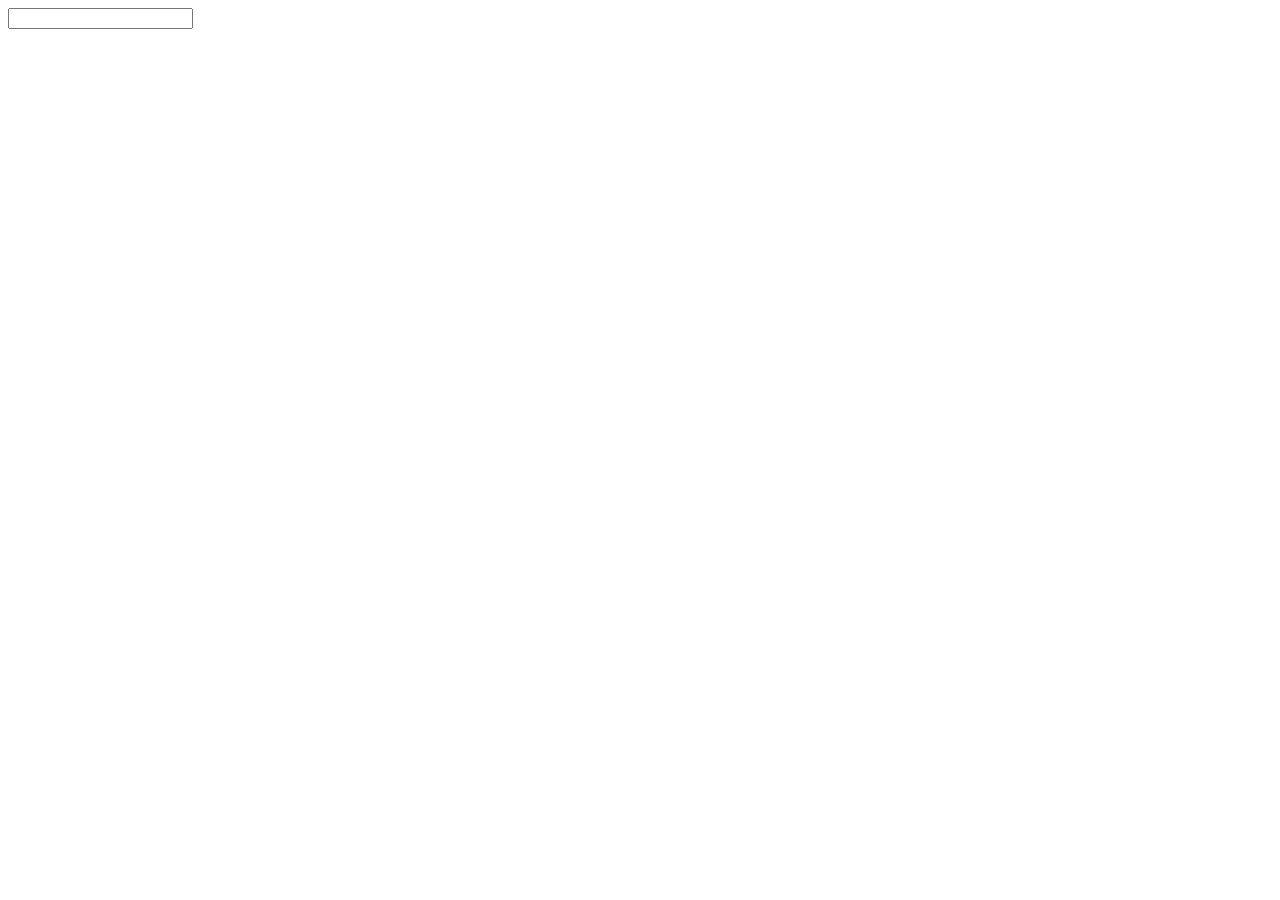
==== week1/index.html @ 6d253ede "hernieuwde script testbench" ====
<!DOCTYPE html>
<html lang="en">
<head>
  <meta charset="UTF-8">
  <meta name="viewport" content="width=device-width, initial-scale=1.0">
<link rel="stylesheet" href="public/css/styles.css">
  <title>API</title>
</head>
<body>

<form>
    <input type="text" name="search" id="search">
</form>
 <div id="root"></div>
  <script type="text/javascript" src="public/js/testbench.js"></script>

</body>
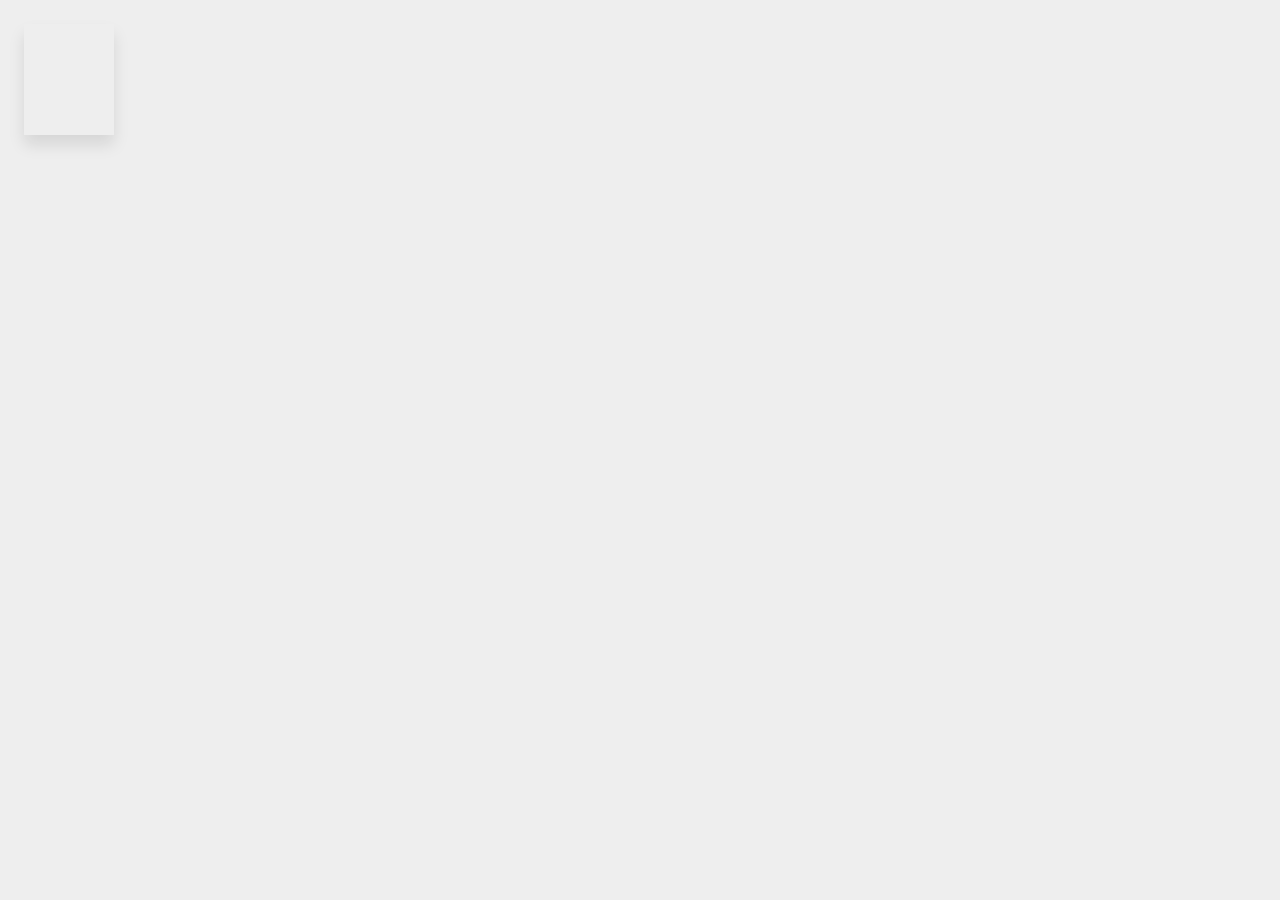
==== commit e674ee26: "week 2 new restcities api with templating and routie.js" ====
--- a/week1/index.html
+++ b/week1/index.html
@@ -1,17 +1,36 @@
 <!DOCTYPE html>
 <html lang="en">
+
 <head>
   <meta charset="UTF-8">
   <meta name="viewport" content="width=device-width, initial-scale=1.0">
-<link rel="stylesheet" href="public/css/styles.css">
+  <link rel="stylesheet" href="public/css/styles.css">
   <title>API</title>
 </head>
+
 <body>
+  <!--
+<form>
+    <input type="text" name="search" id="day">
+<input type="text" name="search" id="month">
+<input type="text" name="search" id="year">
+<button type="button" name="button" id="dateButton"></button>
+</form> -->
 
-<form>
-    <input type="text" name="search" id="search">
-</form>
- <div id="root"></div>
-  <script type="text/javascript" src="public/js/testbench.js"></script>
+  <main>
+<a href="#detail">
+    <section class="template">
+      <h1 class="country"></h1>
+      <p class="capital"></p>
+      <p class="latitude"></p>
+      <p class="longtitude"></p>
+    </section>
+  </a>
+</main>
 
+  <div id="root"></div>
+  <script type="text/javascript" src="public/js/routie.js"></script>
+  <script type="text/javascript" src="public/js/city-refactored.js"></script>
+  <script type="text/javascript" src="public/js/transparency.js"></script>
+  <script type="text/javascript" src="public/js/transparency.min.js"></script>
 </body>
--- a/week1/public/css/styles.css
+++ b/week1/public/css/styles.css
@@ -0,0 +1,42 @@
+#root {
+  max-width: 1200px;
+  margin: 0 auto;
+}
+body {
+background-color: #eee;
+}
+main {
+  display: flex;
+  flex-wrap: wrap;
+}
+
+.template {
+  margin: 1rem;
+  padding: 45px;
+  text-align: center;
+  transition: all 0.4s;
+  box-shadow: 0 10px 15px 0px rgba(0,0,0,0.1);
+
+
+}
+
+a{
+text-decoration: none;
+color: #000;
+}
+
+.card:hover{
+  box-shadow: 0 10px 25px 0px rgba(0,0,0,0.1);
+}
+
+@media screen and (min-width: 600px) {
+  .card {
+    flex: 1 1 calc(50% - 2rem);
+  }
+}
+
+@media screen and (min-width: 900px) {
+  .card {
+    flex: 1 1 calc(33% - 2rem);
+  }
+}
